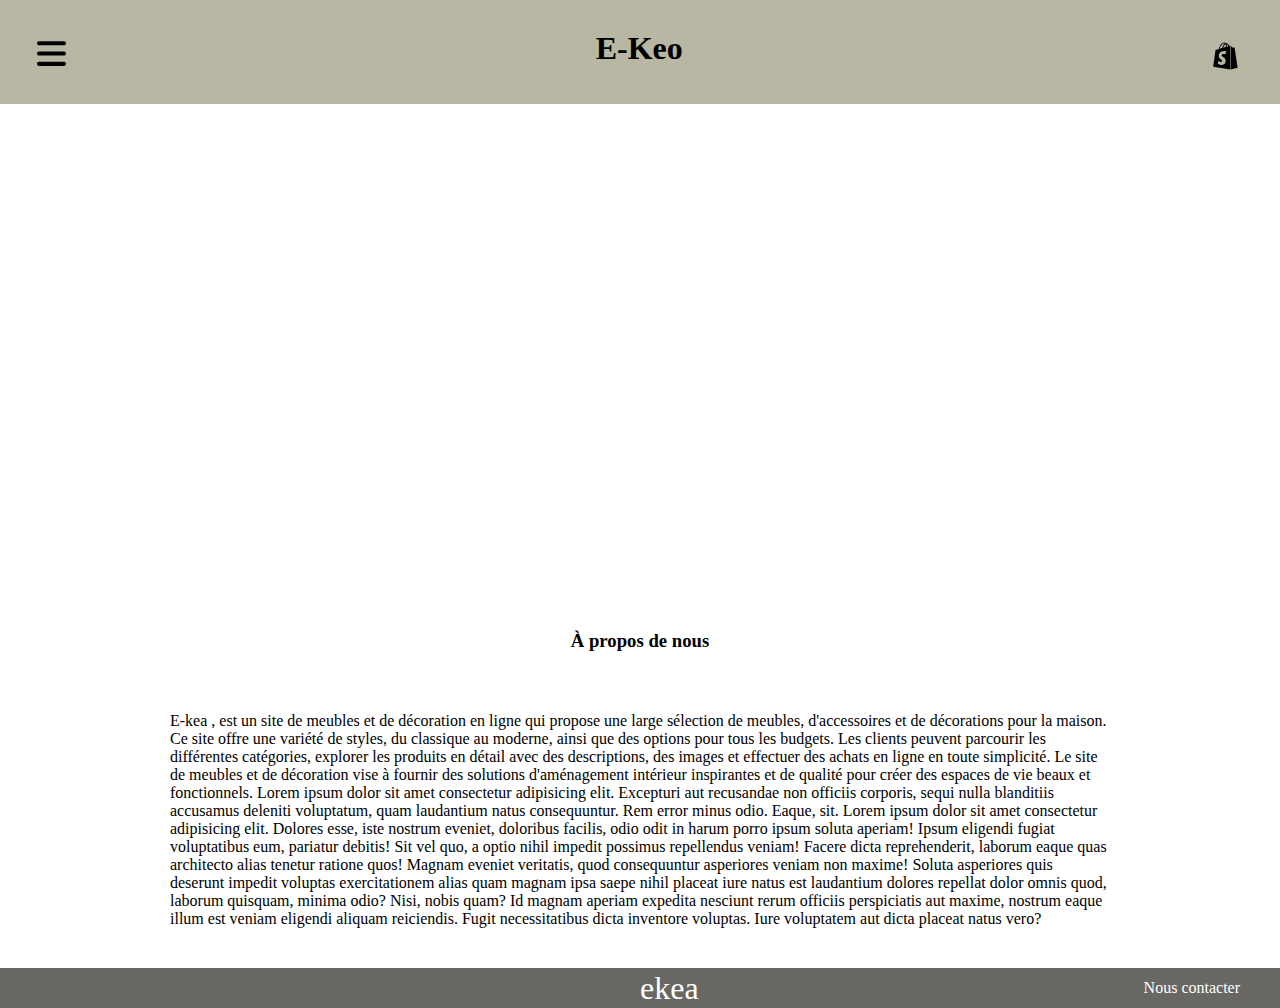
==== html/apropos_de_nous.html @ 1bd83a03 "ekea" ====
<!DOCTYPE html>
<html lang="fr">
  <head>
    <meta charset="UTF-8" />
    <meta http-equiv="X-UA-Compatible" content="IE=edge" />
    <meta name="viewport" content="width=device-width, initial-scale=1.0" />
    <!-- on ramene le fontawesome aussi -->
    <link
      type="text/css"
      rel="stylesheet"
      href="https://cdnjs.cloudflare.com/ajax/libs/font-awesome/6.4.0/css/all.min.css"
      integrity="sha512-iecdLmaskl7CVkqkXNQ/ZH/XLlvWZOJyj7Yy7tcenmpD1ypASozpmT/E0iPtmFIB46ZmdtAc9eNBvH0H/ZpiBw=="
      crossorigin="anonymous"
      referrerpolicy="no-referrer"
    />
    <!-- on ramene le css et js de la page d'accueil pour reutilisé ici  -->
    <link rel="stylesheet" href="../css/index.css" />
    <script src="../js/index.js" defer></script>
    <!-- le nouveau css et js page a propos de nous -->
    <link rel="stylesheet" href="../css/apropos.css" />
    <script src="../js/apropos.js" defer></script>
    <title>a propos de Nous E-kea</title>
  </head>

  <body>
    <!-- début hedear----------------------------------->
    <header>


      <div class="nav">
          <!-- The overlay -->
          <div id="myNav" class="overlay">

              <!-- Button to close the overlay navigation -->
              <a href="javascript:void(0)" class="closebtn" onclick="closeNav()">&times;</a>

              <!-- Overlay content -->
              <div class="overlay-content">
                  <nav>
                      <ul>
                          <li><a href="../index.html">Accueil</a></li>
                          <li><a href="./nos_inspirations.html">Inspirations</a></li>
                          <li><a href="./produits.html">Produits</a></li>
                          <li><a href="./nos_services.html">Nos Services</a></li>
                          <li><a href="./contact.html">Nous Contacter</a></li>
                      </ul>
                  </nav>
                  <div class="icons">
                      <i class="fa-brands fa-instagram"></i>
                      <i class="fa-brands fa-facebook-f"></i>
                      <i class="fa-brands fa-twitter"></i>
                  </div>
                  <footer>
                      <p>&copy; Copyright-Dario & Marti</p>
                  </footer>
              </div>

          </div>

          <!-- Use any element to open/show the overlay navigation menu -->
          <span onclick="openNav()"><img src="../icons/icon/bars-solid.svg" id="navbar"></span>
          <h1>E-Keo</h1>
          <img src="../icons/icon/shopify.svg" id="shopify" alt="shopping">
      </div>
  </header>
    <main>
      <h3>À propos de nous</h3>
    <p class="text">
       E-kea , est un  site  de meubles et de décoration en ligne qui propose une large sélection de meubles, d'accessoires et de décorations pour la maison. Ce site offre une variété de styles, du classique au moderne, ainsi que des options pour tous les budgets. Les clients peuvent parcourir les différentes catégories, explorer les produits en détail avec des descriptions, des images  et effectuer des achats en ligne en toute simplicité. Le site de meubles et de décoration vise à fournir des solutions d'aménagement intérieur inspirantes et de qualité pour créer des espaces de vie beaux et fonctionnels.
       Lorem ipsum dolor sit amet consectetur adipisicing elit. Excepturi aut recusandae non officiis corporis, sequi nulla blanditiis accusamus deleniti voluptatum, quam laudantium natus consequuntur. Rem error minus odio. Eaque, sit.
       Lorem ipsum dolor sit amet consectetur adipisicing elit. Dolores esse, iste nostrum eveniet, doloribus facilis, odio odit in harum porro ipsum soluta aperiam! Ipsum eligendi fugiat voluptatibus eum, pariatur debitis!
       Sit vel quo, a optio nihil impedit possimus repellendus veniam! Facere dicta reprehenderit, laborum eaque quas architecto alias tenetur ratione quos! Magnam eveniet veritatis, quod consequuntur asperiores veniam non maxime!
       Soluta asperiores quis deserunt impedit voluptas exercitationem alias quam magnam ipsa saepe nihil placeat iure natus est laudantium dolores repellat dolor omnis quod, laborum quisquam, minima odio? Nisi, nobis quam?
       Id magnam aperiam expedita nesciunt rerum officiis perspiciatis aut maxime, nostrum eaque illum est veniam eligendi aliquam reiciendis. Fugit necessitatibus dicta inventore voluptas. Iure voluptatem aut dicta placeat natus vero?
      </p>     
    </main>
    <footer>
        <footer>
            <div>
                <p class="foot">ekea</p>
                <a href="/html/contact.html">Nous contacter</a>
            </div>
        </footer>
    </footer>
  </body>
</html>
---- css/index.css ----
* {
  margin: 0;
  padding: 0;
  box-sizing: border-box;
}

header{
  justify-content: space-between;
  background-color: white;
  height: 600px;
  background-image: url("../images/header.jpeg");
  background-repeat: no-repeat;
  background-position: center;
  background-size: cover;
}

/*Nav all*/

.nav{
  display: flex;
  justify-content: space-between;
  background-color: #b7b7a4;
  padding: 30px;
} 

/*Logo*/ 

header h1{
  text-align: center;
  font-family: 'Oswald';
  font-weight: 700;
}



/* The Overlay (background) */
.overlay {
  /* Height & width depends on how you want to reveal the overlay (see JS below) */   
  height: 100%;
  width: 0;
  position: fixed; /* Stay in place */
  z-index: 1; /* Sit on top */
  left: 0;
  top: 0;
  background-color: rgb(0,0,0); /* Black fallback color */
  background-color: rgba(0,0,0, 0.9); /* Black w/opacity */
  overflow-x: hidden; /* Disable horizontal scroll */
  transition: 0.5s; /* 0.5 second transition effect to slide in or slide down the overlay (height or width, depending on reveal) */
}

/* Position the content inside the overlay */
.overlay-content {
  position: relative;
  top: 25%; /* 25% from the top */
  width: 100%; /* 100% width */
  text-align: center; /* Centered text/links */
  margin-top: 30px; /* 30px top margin to avoid conflict with the close button on smaller screens */
  height: 70vh;
}

/* The navigation links inside the overlay */
.overlay a {
  padding: 8px;
  text-decoration: none;
  font-size: 36px;
  color: #818181;
  display: block; /* Display block instead of inline */
  transition: 0.3s; /* Transition effects on hover (color) */
}

/* When you mouse over the navigation links, change their color */
.overlay a:hover, .overlay a:focus {
  color: #f1f1f1;
}

/* Position the close button (top right corner) */
.overlay .closebtn {
  position: absolute;
  top: 20px;
  right: 45px;
  font-size: 60px;
}

/*icon nav*/

#navbar{
height: 40px;
padding-top: 20% ;
padding-left: 20%;
}

/*icon shop*/

#shopify{
  height: 40px;
  padding-top: 1%;
  padding-right: 1%;
  /* margin-right ;*/
}
.overlay-content footer{
background-color: transparent;
position: absolute;
bottom: 0;
left: 40%;
text-align: center;
}

.icons{
  display: flex; 
  justify-content: space-evenly;
  margin-top: 90px;
}
.fa-brands{
  color: white;
  font-size: 50px;
  

} 
/* fin header */

/* main */
.scroll-Containertxt {
  background-color: #000;
  width: 100%;
  height: 60px;
  display: flex;
  align-items: center;
  overflow: hidden;
}

.scroll-Containertxt p {
  color: #fff;
  font-size: 25px;
  white-space: nowrap;
}

.welcome-block {
  display: flex;
  flex-direction: column;
  align-items: center;
  background-color: #b7b7a4;
  padding: 40px 50px;
}

.welcome-block h2 {
  font-size: 4.9rem;
  font-weight: lighter;
  margin: 30px 0;
  text-transform: capitalize;
}

.welcome-block p {
  width: 50%;
  text-align: center;
}

/* pour la section */
.blockpub {
  display: flex;
  flex-wrap: wrap;
}

/* pour inspiration y compris le text */
.blockpub-item {
  width: 50%;
  height: 400px;
  display: flex;
  flex-direction: column;
  align-items: center;
  justify-content: center;
}

/* pour carton */
.carton {
  background-image: url("../images/header_contact.jpeg");
  background-repeat: no-repeat;
  background-position: center;
  background-size: cover;
}

/* pour canaapé */
.canape {
  background-image: url("../images/img5.jpeg");
  background-repeat: no-repeat;
  background-position: center;
  background-size: cover;
}

.service {
  background-color: #656d4a;
}

.inspiration {
  background-color: #a5a58d;
}

/* pour le text de inspiration */
.blockpub-item p {
  font-size: 2rem;
  margin: 20px 0;
}

/* pour le a (href) de inspiration text avec */
.blockpub-item a {
  display: inline-block;
  background-color: #686763;
  color: #fff;
  padding: 15px 35px;
  border-radius: 20px;
}

/* pour enlever le souligne du text de voir plus */
a {
  text-decoration: none;
}
/* fin main */

/* footer */
footer {
  position: relative;
  height: 40px;
  background-color: #686763;
  color: #fff;
}

footer a {
  text-align: center;
  color: #fff;
}

footer > div {
  position: absolute;
  right: 0;
  display: flex;
  justify-content: space-between;
  width: 50%;
  padding: 0px 40px 0px 0px;
  height: 100%;
  align-items: center;
}

footer p {
  font-size: 2em;
}
/* fin footer */

/* responsive */
@media screen and (max-width: 480px) {
  .blockpub {
    flex-direction: column;
  }
  .blockpub-item {
    width: 100%;
  }
}
/* 
@media screen and (min-width: 768px) and (max-width: 900px) {
  .body {
    display: block;
  }

  .main {
    width: 100%;
  }

  .blockpub {
    text-align: center;
    overflow: hidden;
  }
}

@media screen and (min-width: 900px) and (max-width: 1024px) {
  .body {
    display: block;
  }

  .main {
    width: 100%;
  }

  .blockpub {
    text-align: center;
    overflow: hidden;
  }
} */
---- css/apropos.css ----
header {
    background-image: url(../images/img4.jpeg);
}

.text{
   width: 1000px;
   margin: 10px auto 10px auto;
   padding: 30px;
}
h3{
    text-align: center;
    margin-top: 30px;
    margin-bottom: 30px;
    
}
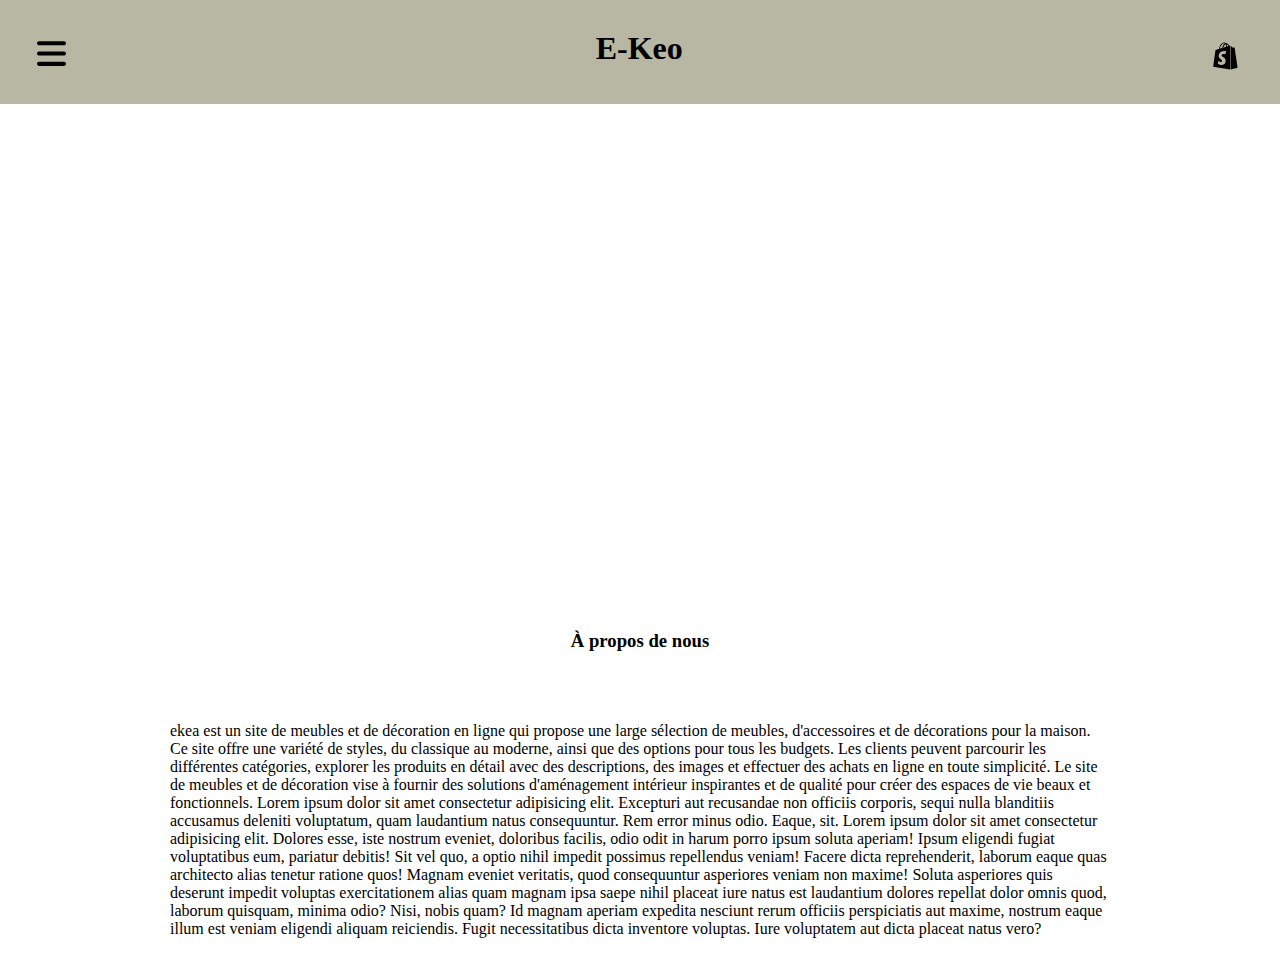
==== commit 7d819505: "ekea" ====
--- a/html/apropos_de_nous.html
+++ b/html/apropos_de_nous.html
@@ -42,8 +42,7 @@
                           <li><a href="../index.html">Accueil</a></li>
                           <li><a href="./nos_inspirations.html">Inspirations</a></li>
                           <li><a href="./produits.html">Produits</a></li>
-                          <li><a href="./nos_services.html">Nos Services</a></li>
-                          <li><a href="./contact.html">Nous Contacter</a></li>
+                          <li><a href="../html/apropos_de_nous.html">À propos de nous</a></li>
                       </ul>
                   </nav>
                   <div class="icons">
@@ -66,8 +65,8 @@
   </header>
     <main>
       <h3>À propos de nous</h3>
-    <p class="text">
-       E-kea , est un  site  de meubles et de décoration en ligne qui propose une large sélection de meubles, d'accessoires et de décorations pour la maison. Ce site offre une variété de styles, du classique au moderne, ainsi que des options pour tous les budgets. Les clients peuvent parcourir les différentes catégories, explorer les produits en détail avec des descriptions, des images  et effectuer des achats en ligne en toute simplicité. Le site de meubles et de décoration vise à fournir des solutions d'aménagement intérieur inspirantes et de qualité pour créer des espaces de vie beaux et fonctionnels.
+    <div class="bloc"></div> 
+       <p class=" text"> ekea est un  site  de meubles et de décoration en ligne qui propose une large sélection de meubles, d'accessoires et de décorations pour la maison. Ce site offre une variété de styles, du classique au moderne, ainsi que des options pour tous les budgets. Les clients peuvent parcourir les différentes catégories, explorer les produits en détail avec des descriptions, des images  et effectuer des achats en ligne en toute simplicité. Le site de meubles et de décoration vise à fournir des solutions d'aménagement intérieur inspirantes et de qualité pour créer des espaces de vie beaux et fonctionnels.
        Lorem ipsum dolor sit amet consectetur adipisicing elit. Excepturi aut recusandae non officiis corporis, sequi nulla blanditiis accusamus deleniti voluptatum, quam laudantium natus consequuntur. Rem error minus odio. Eaque, sit.
        Lorem ipsum dolor sit amet consectetur adipisicing elit. Dolores esse, iste nostrum eveniet, doloribus facilis, odio odit in harum porro ipsum soluta aperiam! Ipsum eligendi fugiat voluptatibus eum, pariatur debitis!
        Sit vel quo, a optio nihil impedit possimus repellendus veniam! Facere dicta reprehenderit, laborum eaque quas architecto alias tenetur ratione quos! Magnam eveniet veritatis, quod consequuntur asperiores veniam non maxime!
--- a/css/apropos.css
+++ b/css/apropos.css
@@ -2,14 +2,46 @@
     background-image: url(../images/img4.jpeg);
 }
 
-.text{
-   width: 1000px;
-   margin: 10px auto 10px auto;
-   padding: 30px;
+.text {
+    width: 1000px;
+    margin: 10px auto 10px auto;
+    padding: 30px;
 }
-h3{
+
+h3 {
     text-align: center;
     margin-top: 30px;
     margin-bottom: 30px;
-    
+
+}
+
+
+@media screen and (max-width: 11499px) {
+    .bloc {
+        max-width: 90%px;
+        overflow: hidden
+    }
+
+    .bloc p {
+        font-size: 0, 9em;
+
+
+    }
+
+    header {
+
+width: 100%;
+    pading: 20px;}
+
+    footer {
+        position: absolute;
+    background-color: rgb(255, 255, 255, 0.299);
+    backdrop-filter: blur(4px);
+    width: 100%;
+    height: 100vh;
+    display: flex;
+    justify-content: center;
+    align-items: center;
+    margin-left: -100%;
+    }
 }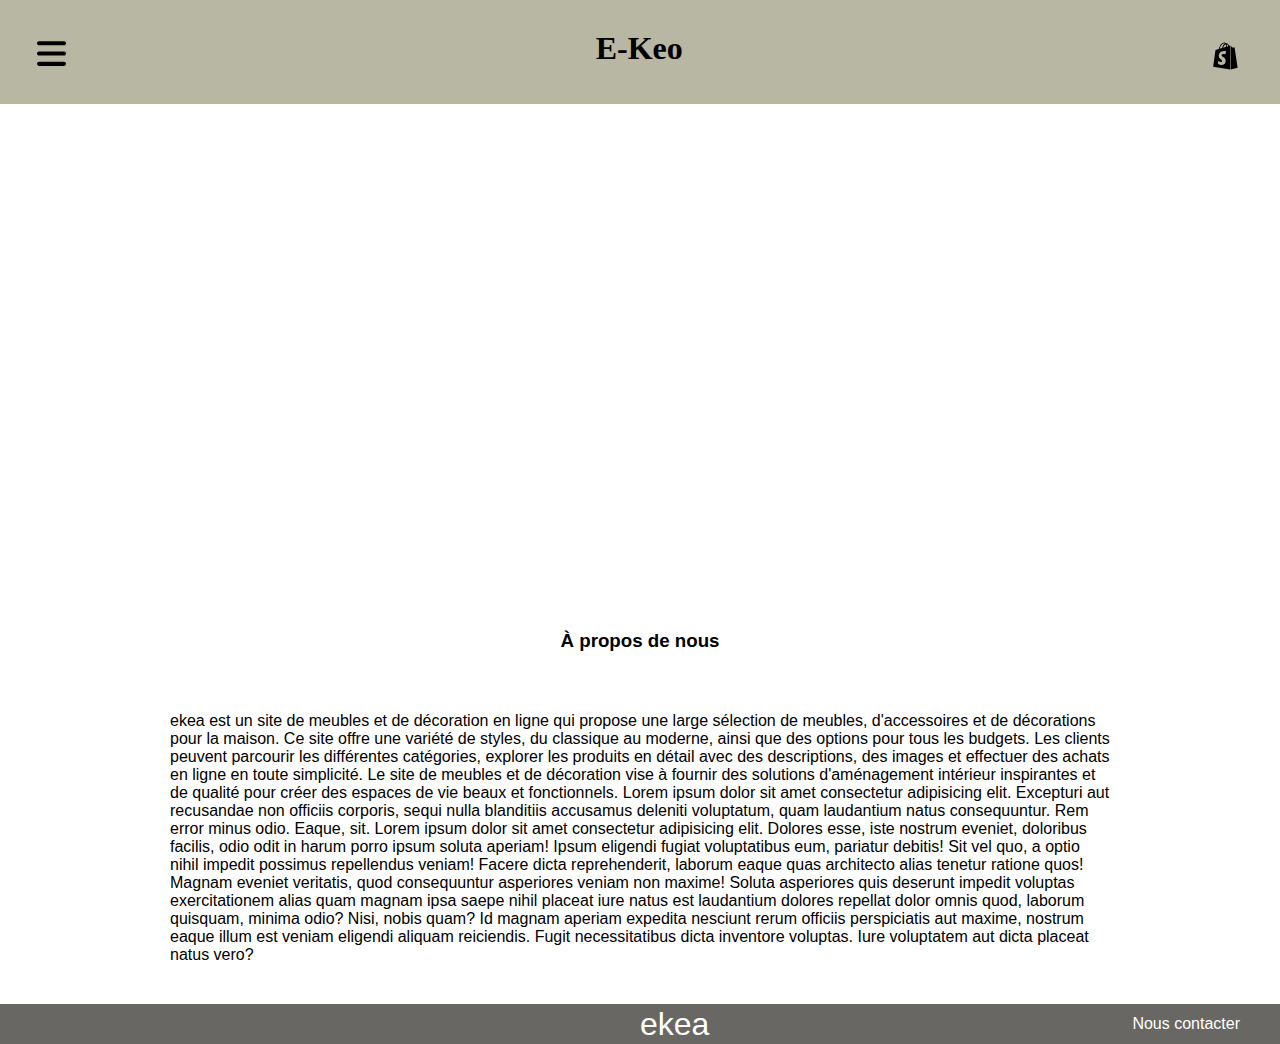
==== commit 2f5f2d1e: "ikea" ====
--- a/html/apropos_de_nous.html
+++ b/html/apropos_de_nous.html
@@ -65,7 +65,6 @@
   </header>
     <main>
       <h3>À propos de nous</h3>
-    <div class="bloc"></div> 
        <p class=" text"> ekea est un  site  de meubles et de décoration en ligne qui propose une large sélection de meubles, d'accessoires et de décorations pour la maison. Ce site offre une variété de styles, du classique au moderne, ainsi que des options pour tous les budgets. Les clients peuvent parcourir les différentes catégories, explorer les produits en détail avec des descriptions, des images  et effectuer des achats en ligne en toute simplicité. Le site de meubles et de décoration vise à fournir des solutions d'aménagement intérieur inspirantes et de qualité pour créer des espaces de vie beaux et fonctionnels.
        Lorem ipsum dolor sit amet consectetur adipisicing elit. Excepturi aut recusandae non officiis corporis, sequi nulla blanditiis accusamus deleniti voluptatum, quam laudantium natus consequuntur. Rem error minus odio. Eaque, sit.
        Lorem ipsum dolor sit amet consectetur adipisicing elit. Dolores esse, iste nostrum eveniet, doloribus facilis, odio odit in harum porro ipsum soluta aperiam! Ipsum eligendi fugiat voluptatibus eum, pariatur debitis!
--- a/css/index.css
+++ b/css/index.css
@@ -3,6 +3,13 @@
   padding: 0;
   box-sizing: border-box;
 }
+
+
+/* mettre la police sur ma page  */
+body{
+	font-family: 'Roboto', Arial, sans-serif;
+}
+
 
 header{
   justify-content: space-between;
--- a/css/apropos.css
+++ b/css/apropos.css
@@ -12,36 +12,17 @@
     text-align: center;
     margin-top: 30px;
     margin-bottom: 30px;
-
 }
 
-
-@media screen and (max-width: 11499px) {
-    .bloc {
-        max-width: 90%px;
-        overflow: hidden
+@media screen and (max-width: 400px) {
+    main {
+        width: 300px;   
     }
 
-    .bloc p {
-        font-size: 0, 9em;
+    .text {
 
-
-    }
-
-    header {
-
-width: 100%;
-    pading: 20px;}
-
-    footer {
-        position: absolute;
-    background-color: rgb(255, 255, 255, 0.299);
-    backdrop-filter: blur(4px);
-    width: 100%;
-    height: 100vh;
-    display: flex;
-    justify-content: center;
-    align-items: center;
-    margin-left: -100%;
+        width: 370px;
+        text-align: center;
+        margin-left: 10px;
     }
 }